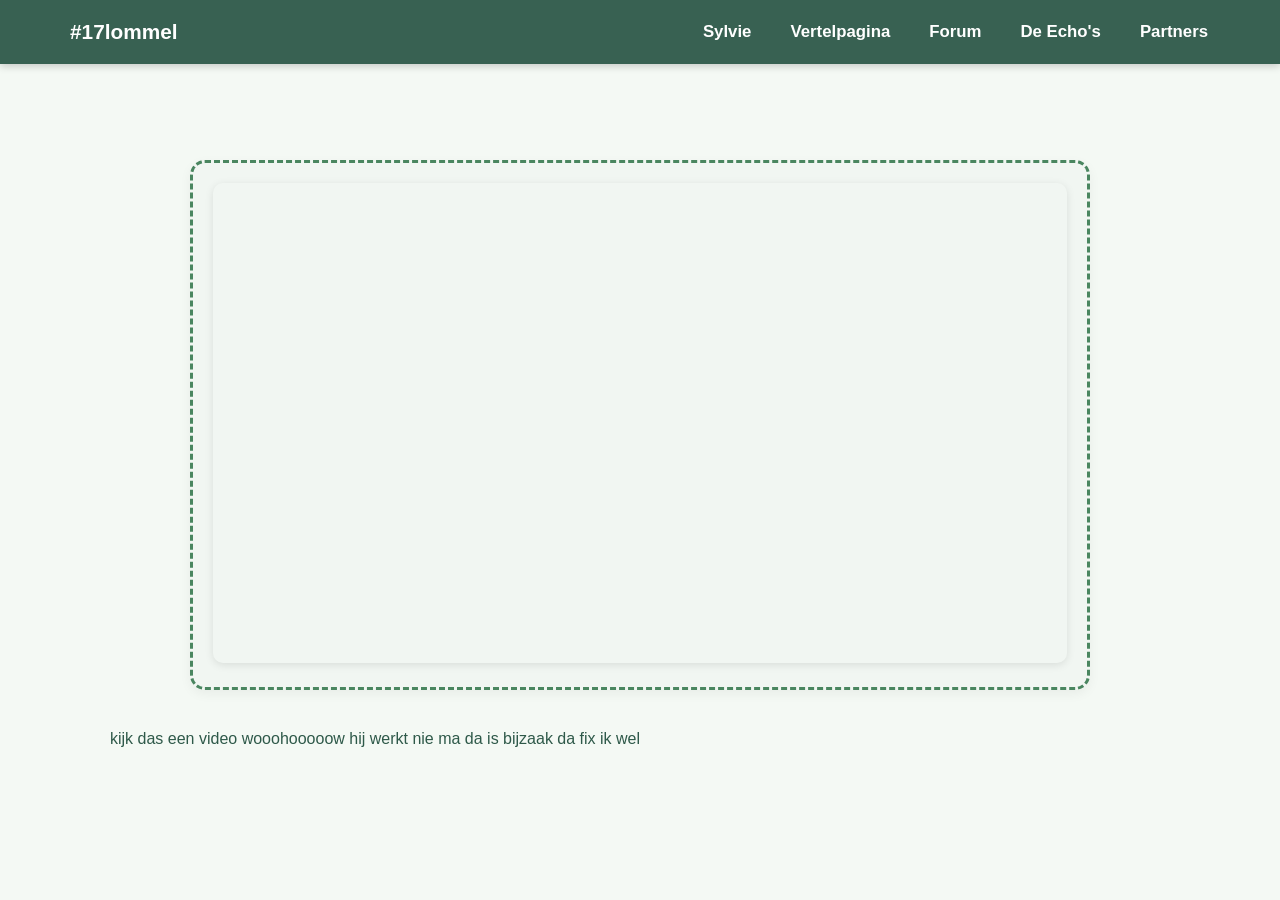
==== echos.html @ f8caefa9 "alles eig ja buh" ====
<!DOCTYPE html>
<html lang="nl">
<head>
    <meta charset="UTF-8" />
    <meta name="viewport" content="width=device-width, initial-scale=1.0" />
    <title>Titel hier</title>
    <link rel="stylesheet" href="css/style.css" />
</head>
<body>
    <header>
        <nav>
            <a class="logo" href="index.html">#17lommel</a>
            <ul>
                <li><a href="reader.html">Sylvie</a></li>
                <li><a href="vertel.html">Vertelpagina</a></li>
                <li><a href="forum.html">Forum</a></li>
                <li><a href="echos.html">De Echo's</a></li>
                <li><a href="partners.html">Partners</a></li>
            </ul>
        </nav>
    </header>    

    <main>
        <section class="video-box">
            <iframe src="https://www.youtube.com/watch?v=YAgJ9XugGBo" title="Placeholder video" allowfullscreen></iframe>
        </section>
    
        <section class="text-block">
            <p>kijk das een video wooohooooow hij werkt nie ma da is bijzaak da fix ik wel</p>
        </section>
    </main>    

    <script src="js/script.js"></script>
</body>
</html>
---- css/style.css ----
/* ========== Reset & Basis ========== */
html {
    overflow-y: scroll;
}


* {
    margin: 0;
    padding: 0;
    box-sizing: border-box;
}

html, body {
    height: 100%;
    font-family: 'Segoe UI', sans-serif;
    background-color: #f4f9f4;
    color: #2e5949;
    scroll-behavior: smooth;
}

/* ========== Navigatie met #17lommel links ========== */
header {
    backdrop-filter: blur(10px);
    background-color: rgba(46, 89, 73, 0.95);
    position: fixed;
    top: 0;
    left: 0;
    width: 100%;
    z-index: 999;
    box-shadow: 0 2px 8px rgba(0,0,0,0.2);
}

nav {
    max-width: 1200px;
    margin: auto;
    padding: 20px 30px;
    display: flex;
    justify-content: space-between;
    align-items: center;
    flex-wrap: wrap;
}

.logo {
    font-size: 1.3em;
    font-weight: bold;
    color: #ffffff;
    text-decoration: none;
    transition: color 0.3s ease;
}

.logo:hover {
    color: #c9e3d4;
}

nav ul {
    list-style: none;
    display: flex;
    gap: 35px;
    flex-wrap: wrap;
}

nav ul li a {
    position: relative;
    color: #fff;
    text-decoration: none;
    font-weight: 600;
    font-size: 1.05em;
    padding: 5px 2px;
    transition: color 0.3s ease;
}

nav ul li a::after {
    content: '';
    position: absolute;
    left: 0;
    bottom: 0;
    width: 0%;
    height: 2px;
    background-color: #c9e3d4;
    transition: width 0.3s ease;
}

nav ul li a:hover {
    color: #c9e3d4;
}

nav ul li a:hover::after {
    width: 100%;
}

/* ========== Main Inhoud ========== */
main {
    padding: 120px 20px 60px;
    max-width: 1100px;
    margin: auto;
}

h1 {
    text-align: center;
    font-size: 2.2em;
    margin-bottom: 20px;
    color: #1f3c31;
}

.subtitle {
    text-align: center;
    font-size: 1.2em;
    color: #4d7763;
    margin-bottom: 40px;
}

h2 {
    font-size: 1.5em;
    margin-bottom: 15px;
    color: #2e5949;
}

/* ========== Reader Blokken ========== */
.reader .block {
    display: flex;
    align-items: center;
    justify-content: space-between;
    gap: 30px;
    margin-bottom: 60px;
    padding: 20px;
    border-radius: 12px;
    background-color: #fdfdfd;
    box-shadow: 0 2px 6px rgba(0, 0, 0, 0.05);
}

.reader .block.border-dashed {
    border: 3px dashed #4a8660;
}

.reader .block.border-solid {
    border: 3px solid #4a8660;
}

.reader .block.left-img .image {
    order: 1;
}
.reader .block.left-img .text {
    order: 2;
}
.reader .block.right-img .image {
    order: 2;
}
.reader .block.right-img .text {
    order: 1;
}

.reader .block .image {
    width: 45%;
    flex-shrink: 0;
}

.reader .block .image img {
    width: 100%;
    height: auto;
    object-fit: cover;
    border-radius: 12px;
    box-shadow: 0 4px 10px rgba(0, 0, 0, 0.1);
    transition: transform 0.3s ease;
}

.reader .block .text {
    width: 55%;
}

.reader .block .text p {
    font-size: 1.1em;
    line-height: 1.7;
    color: #2e5949;
}


/* ========== Extra tekstblok ========== */
.reader .text-block {
    max-width: 800px;
    margin: 40px auto;
    font-size: 1.1em;
    line-height: 1.8;
    color: #2e5949;
    background-color: #f9fcf8;
    padding: 30px;
    border: 2px dashed #4a8660;
    border-radius: 10px;
    box-shadow: 0 2px 4px rgba(0, 0, 0, 0.04);
    text-align: justify;
}

/* ========== Divider ========== */
.divider, hr {
    border: none;
    border-top: 1px solid #ccc;
    margin: 40px 0;
}

/* ========== Contactformulier (Forum.html) ========== */
#contact {
    background-color: #eaf4ec;
    padding: 40px 20px;
    border-radius: 10px;
    margin-top: 40px;
    box-shadow: 0 4px 10px rgba(0,0,0,0.05);
}

#contact h2 {
    text-align: center;
    margin-bottom: 30px;
    color: #1f3c31;
}

#contact form {
    max-width: 600px;
    margin: auto;
}

#contact label {
    display: block;
    margin: 15px 0 5px;
    font-weight: bold;
}

#contact input,
#contact textarea {
    width: 100%;
    padding: 12px;
    border: 1px solid #ccc;
    border-radius: 8px;
    font-size: 1em;
    background: white;
    margin-bottom: 10px;
}

#contact button {
    background-color: #4a8660;
    color: white;
    padding: 12px;
    border: none;
    cursor: pointer;
    width: 100%;
    border-radius: 8px;
    font-size: 1em;
    font-weight: bold;
    transition: background-color 0.3s ease;
}

#contact button:hover {
    background-color: #396c4e;
}

#status {
    margin-top: 10px;
    font-size: 0.9em;
    text-align: center;
}

/* ========== Footer ========== */
footer {
    background: #2e5949;
    color: white;
    text-align: center;
    padding: 40px 20px;
    margin-top: 60px;
}

/* ========== Mobile Responsive ========== */
@media (max-width: 768px) {
    nav {
        flex-direction: column;
        align-items: flex-start;
    }

    nav ul {
        flex-direction: column;
        gap: 10px;
    }

    .reader .block {
        flex-direction: column;
        align-items: center;
        text-align: center;
    }

    .reader .block .image,
    .reader .block .text {
        width: 100%;
    }

    .reader .block .image img {
        max-height: 250px;
    }

    main {
        padding: 100px 15px 40px;
    }
}

.video-box {
    max-width: 900px;
    margin: 40px auto;
    padding: 20px;
    background-color: #f1f6f2;
    border: 3px dashed #4a8660;
    border-radius: 15px;
    box-shadow: 0 4px 12px rgba(0,0,0,0.05);
    text-align: center;
}

.video-box iframe {
    width: 100%;
    height: 480px;
    border: none;
    border-radius: 10px;
    box-shadow: 0 2px 8px rgba(0,0,0,0.1);
}

.partners-box {
    max-width: 1000px;
    margin: 60px auto;
    padding: 40px;
    background-color: #eaf4ec;
    border: 4px dashed #2e5949;  /* <- stippellijn */
    border-radius: 16px;
    text-align: center;
}

.partners-box h2 {
    font-size: 1.8em;
    margin-bottom: 30px;
    color: #1f3c31;
}

.partner-grid {
    display: flex;
    flex-wrap: wrap;
    gap: 20px;
    justify-content: center;
}

.partner-grid img {
    width: 120px;
    height: 120px;
    object-fit: contain;
    padding: 10px;
    background: white;
    border: 2px solid #ccc;
    border-radius: 12px;
    box-shadow: 0 2px 6px rgba(0,0,0,0.05);
    transition: transform 0.2s ease;
}

.partner-grid img:hover {
    transform: scale(1.05);
}
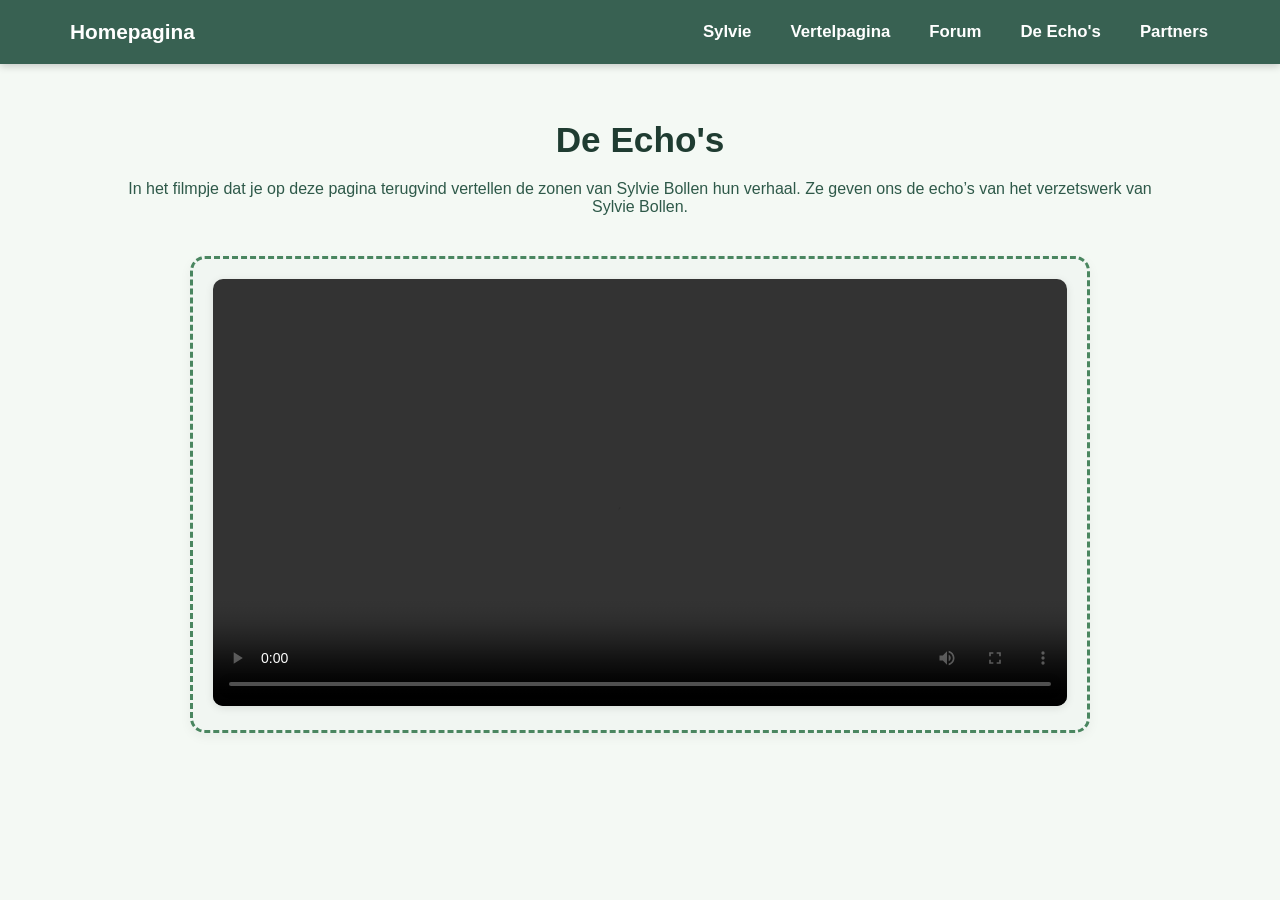
==== commit 0d7a0bff: "boe uh bijna klaar" ====
--- a/echos.html
+++ b/echos.html
@@ -9,25 +9,34 @@
 <body>
     <header>
         <nav>
-            <a class="logo" href="index.html">#17lommel</a>
-            <ul>
-                <li><a href="reader.html">Sylvie</a></li>
-                <li><a href="vertel.html">Vertelpagina</a></li>
-                <li><a href="forum.html">Forum</a></li>
-                <li><a href="echos.html">De Echo's</a></li>
-                <li><a href="partners.html">Partners</a></li>
+            <a href="index.html" class="logo">Homepagina</a>
+        
+            <!-- Hamburger toggle -->
+            <input type="checkbox" id="menu-toggle" />
+            <label for="menu-toggle" class="hamburger">&#9776;</label>
+        
+            <!-- Menu-items -->
+            <ul class="nav-links">
+            <li><a href="reader.html">Sylvie</a></li>
+            <li><a href="vertel.html">Vertelpagina</a></li>
+            <li><a href="forum.html">Forum</a></li>
+            <li><a href="echos.html">De Echo's</a></li>
+            <li><a href="partners.html">Partners</a></li>
             </ul>
         </nav>
-    </header>    
+    </header> 
 
     <main>
+        <section class="text-block">
+            <h1>De Echo's</h1>
+            <p style="text-align: center;">In het filmpje dat je op deze pagina terugvind vertellen de zonen van Sylvie Bollen hun verhaal. Ze geven ons de echo’s van het verzetswerk van Sylvie Bollen.</p>
+        </section>
         <section class="video-box">
-            <iframe src="https://www.youtube.com/watch?v=YAgJ9XugGBo" title="Placeholder video" allowfullscreen></iframe>
-        </section>
-    
-        <section class="text-block">
-            <p>kijk das een video wooohooooow hij werkt nie ma da is bijzaak da fix ik wel</p>
-        </section>
+            <video controls>
+                <source src="assets/Interview familie verwerkt.mp4" type="video/mp4" />
+                Je browser ondersteunt dit videotype niet.
+            </video>
+        </section>        
     </main>    
 
     <script src="js/script.js"></script>
--- a/css/style.css
+++ b/css/style.css
@@ -1,9 +1,4 @@
 /* ========== Reset & Basis ========== */
-html {
-    overflow-y: scroll;
-}
-
-
 * {
     margin: 0;
     padding: 0;
@@ -20,8 +15,8 @@
 
 /* ========== Navigatie met #17lommel links ========== */
 header {
+    background-color: rgba(46, 89, 73, 0.95);
     backdrop-filter: blur(10px);
-    background-color: rgba(46, 89, 73, 0.95);
     position: fixed;
     top: 0;
     left: 0;
@@ -52,16 +47,28 @@
     color: #c9e3d4;
 }
 
-nav ul {
+.hamburger {
+    display: none;
+    font-size: 1.8em;
+    color: white;
+    cursor: pointer;
+    padding: 5px 10px;
+}
+
+#menu-toggle {
+    display: none;
+}
+
+.nav-links {
     list-style: none;
     display: flex;
     gap: 35px;
     flex-wrap: wrap;
 }
 
-nav ul li a {
+.nav-links li a {
     position: relative;
-    color: #fff;
+    color: white;
     text-decoration: none;
     font-weight: 600;
     font-size: 1.05em;
@@ -69,7 +76,7 @@
     transition: color 0.3s ease;
 }
 
-nav ul li a::after {
+.nav-links li a::after {
     content: '';
     position: absolute;
     left: 0;
@@ -80,11 +87,11 @@
     transition: width 0.3s ease;
 }
 
-nav ul li a:hover {
+.nav-links li a:hover {
     color: #c9e3d4;
 }
 
-nav ul li a:hover::after {
+.nav-links li a:hover::after {
     width: 100%;
 }
 
@@ -128,26 +135,25 @@
     box-shadow: 0 2px 6px rgba(0, 0, 0, 0.05);
 }
 
+.reader .block .source {
+    font-size: 0.9em;
+    color: #5e7b70;
+    margin-top: 10px;
+    font-style: italic;
+    text-align: center;
+}
+
 .reader .block.border-dashed {
     border: 3px dashed #4a8660;
 }
-
 .reader .block.border-solid {
     border: 3px solid #4a8660;
 }
 
-.reader .block.left-img .image {
-    order: 1;
-}
-.reader .block.left-img .text {
-    order: 2;
-}
-.reader .block.right-img .image {
-    order: 2;
-}
-.reader .block.right-img .text {
-    order: 1;
-}
+.reader .block.left-img .image { order: 1; }
+.reader .block.left-img .text  { order: 2; }
+.reader .block.right-img .image { order: 2; }
+.reader .block.right-img .text  { order: 1; }
 
 .reader .block .image {
     width: 45%;
@@ -156,8 +162,8 @@
 
 .reader .block .image img {
     width: 100%;
-    height: auto;
-    object-fit: cover;
+    height: auto; /* Zorgt dat de hoogte zich aanpast */
+    object-fit: contain; /* ipv 'cover', zodat het beeld niet afgesneden wordt */
     border-radius: 12px;
     box-shadow: 0 4px 10px rgba(0, 0, 0, 0.1);
     transition: transform 0.3s ease;
@@ -172,7 +178,6 @@
     line-height: 1.7;
     color: #2e5949;
 }
-
 
 /* ========== Extra tekstblok ========== */
 .reader .text-block {
@@ -189,6 +194,33 @@
     text-align: justify;
 }
 
+.reader .image-block {
+    max-width: 700px;
+    margin: 40px auto;
+    border: 3px dashed #4a8660;
+    border-radius: 12px;
+    padding: 15px;
+    background-color: #ffffff;
+    box-shadow: 0 2px 6px rgba(0,0,0,0.05);
+    text-align: center;
+}
+
+.reader .image-block img {
+    width: 100%;
+    height: auto;
+    object-fit: contain;
+    border-radius: 10px;
+    box-shadow: 0 2px 6px rgba(0,0,0,0.05);
+}
+
+.reader .image-block .source {
+    font-size: 0.9em;
+    color: #5e7b70;
+    margin-top: 10px;
+    font-style: italic;
+    text-align: center;
+}
+
 /* ========== Divider ========== */
 .divider, hr {
     border: none;
@@ -196,24 +228,23 @@
     margin: 40px 0;
 }
 
-/* ========== Contactformulier (Forum.html) ========== */
+/* ========== Contactformulier ========== */
 #contact {
     background-color: #eaf4ec;
     padding: 40px 20px;
     border-radius: 10px;
     margin-top: 40px;
     box-shadow: 0 4px 10px rgba(0,0,0,0.05);
-}
-
-#contact h2 {
-    text-align: center;
-    margin-bottom: 30px;
-    color: #1f3c31;
+    max-width: 700px;
+    margin-left: auto;
+    margin-right: auto;
+    text-align: center;
 }
 
 #contact form {
     max-width: 600px;
     margin: auto;
+    text-align: left;
 }
 
 #contact label {
@@ -256,47 +287,7 @@
     text-align: center;
 }
 
-/* ========== Footer ========== */
-footer {
-    background: #2e5949;
-    color: white;
-    text-align: center;
-    padding: 40px 20px;
-    margin-top: 60px;
-}
-
-/* ========== Mobile Responsive ========== */
-@media (max-width: 768px) {
-    nav {
-        flex-direction: column;
-        align-items: flex-start;
-    }
-
-    nav ul {
-        flex-direction: column;
-        gap: 10px;
-    }
-
-    .reader .block {
-        flex-direction: column;
-        align-items: center;
-        text-align: center;
-    }
-
-    .reader .block .image,
-    .reader .block .text {
-        width: 100%;
-    }
-
-    .reader .block .image img {
-        max-height: 250px;
-    }
-
-    main {
-        padding: 100px 15px 40px;
-    }
-}
-
+/* ========== Video box ========== */
 .video-box {
     max-width: 900px;
     margin: 40px auto;
@@ -308,6 +299,13 @@
     text-align: center;
 }
 
+.video-box video {
+    width: 100%;
+    height: auto;
+    border-radius: 10px;
+    box-shadow: 0 2px 8px rgba(0,0,0,0.1);
+}
+
 .video-box iframe {
     width: 100%;
     height: 480px;
@@ -316,12 +314,13 @@
     box-shadow: 0 2px 8px rgba(0,0,0,0.1);
 }
 
+/* ========== Partners ========== */
 .partners-box {
     max-width: 1000px;
     margin: 60px auto;
     padding: 40px;
     background-color: #eaf4ec;
-    border: 4px dashed #2e5949;  /* <- stippellijn */
+    border: 4px dashed #2e5949;
     border-radius: 16px;
     text-align: center;
 }
@@ -353,4 +352,99 @@
 
 .partner-grid img:hover {
     transform: scale(1.05);
+}
+
+/* ========== Responsive aanpassingen ========== */
+@media (max-width: 768px) {
+    nav {
+        flex-direction: column;
+        align-items: center;
+        padding: 20px;
+    }
+
+    .logo {
+        margin-bottom: 10px;
+    }
+
+    .hamburger {
+        display: block;
+    }
+
+    .nav-links {
+        display: none;
+        flex-direction: column;
+        width: 100%;
+        text-align: center;
+        gap: 10px;
+        margin-top: 10px;
+        background-color: #2e5949;
+        border-radius: 0 0 10px 10px;
+        padding: 10px 0;
+    }
+
+    #menu-toggle:checked + .hamburger + .nav-links {
+        display: flex;
+    }
+
+    .nav-links li a {
+        display: block;
+        padding: 10px;
+        font-size: 1.1em;
+        color: white;
+    }
+
+    .reader .block {
+        flex-direction: column !important;
+        align-items: center;
+        text-align: center;
+        gap: 20px;
+    }
+
+    .reader .block .image,
+    .reader .block .text {
+        width: 100%;
+    }
+
+    .reader .block .image img {
+        max-height: unset;
+    }
+
+    .reader .block .text p {
+        text-align: left;
+        padding: 0 10px;
+    }
+
+    .video-box iframe {
+        height: 220px;
+    }
+
+    .partner-grid {
+        gap: 12px;
+    }
+
+    .partner-grid img {
+        width: 80px;
+        height: 80px;
+    }
+
+    #contact {
+        padding: 40px 20px;
+    }
+
+    form {
+        padding: 0 10px;
+    }
+
+    input, textarea {
+        font-size: 1em;
+    }
+
+    button {
+        font-size: 1em;
+        padding: 12px;
+    }
+
+    main {
+        padding: 140px 15px 40px;
+      }
 }
